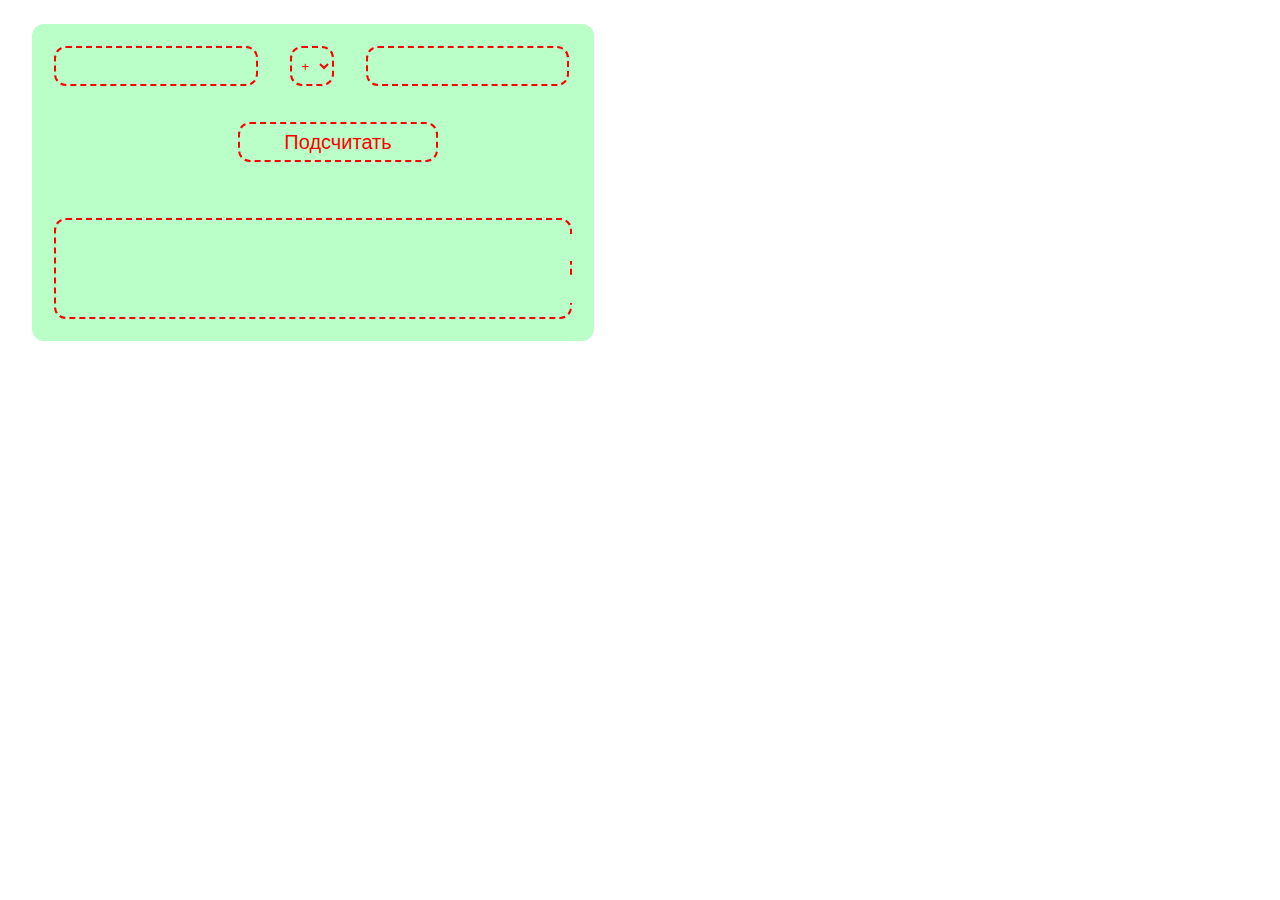
==== index.html @ 6189e380 "Added files" ====
<html>
    <head>
        <link rel="stylesheet" href="media/style.css">
        <script src="media/script.js"></script>
    </head>
    <body>
        <div class="background">
            <div class="clearfix">
                <input type="text" id="field1" class="singleStyle textInput">
                <select  class="singleStyle itemInRow" id="operation">
                    <option>+</option>
                    <option>-</option>
                    <option>*</option>
                    <option>/</option>
                </select>
                <input type="text" id="field2" class="singleStyle textInput">
            </div>
            <div class="boxForButton">
                <button  class="buttonItem singleStyle" onclick="buttonClick()">Подсчитать</button>
            </div>
            <div class="textArea singleStyle">
                <textarea class="invisArea" id="history"></textarea>
                <textarea class="invisArea" id="result"></textarea>
            </div>
        </div>
    </body>
</html>
---- media/style.css ----
.textInput{
    margin: 16px;
    font-size: 20px;
    width: 37%;
    height: 40px;
    float: left;
    padding-left: 12px;
    padding-right: 12px;
}

.singleStyle{
    border: red dashed 2px;
    color:red;
    background-color: rgb(186, 255, 200);
    border-radius: 12px;
}

.textArea{
    margin: 16px;
    padding: 6px;
}

.invisArea{
    border:none;
    background-color: rgb(186, 255, 200);
    width: 100%;
    font-size: 20px;
    height: 3%;
    margin: 8px;
    padding: 2px;
    resize: none;
}

.background{
    background-color: rgb(186, 255, 200);
    margin: 24px;
    width: 550px;
    border-radius: 12px;
    padding: 6px;
}

.clearfix::after{
    content: "";
    clear: both;
    display: table;

}

.itemInRow{
    float: left;
    margin: 16px;
    padding-left: 6px;
    padding-right: 6px;
    height: 40px;
}

.boxForButton{
    display: flex;
    width: 600px;
    height: 100px;
    justify-content: center;

}

.buttonItem{
    margin: 20px;
    padding-left: 6px;
    padding-right: 6px;
    font-size: 20px;
    justify-content: center;
    align-items: center;
    width: 200px;
    height: 40px;
    display: flex;
    flex-direction: column;
}

@media screen and (max-width: 550px){
    .background{
        width: 230px;
        height:300px;
    }
    .clearfix::after{
        justify-content: space-around;
        align-items: center;
        text-align: center;
        display: flex;
        flex-direction: column;
    }
    .textInput{
        display:flex;
        flex-direction: column;
        width:100%;
        height:12%;
        margin: 2px;
    }
    .itemInRow{
        margin-left:33%;
        width: 33%;
        height: 12%;
    }
    .boxForButton{
        width:100%;
        height: 15%;
    }
    .buttonItem{
        margin:2px;
        height:80%;
        width:70%;
    }
    .textArea{
        margin: 2px;
        padding: 10px;
    }
    .invisArea{
        height: 10%;
        margin:1px;
    }
}
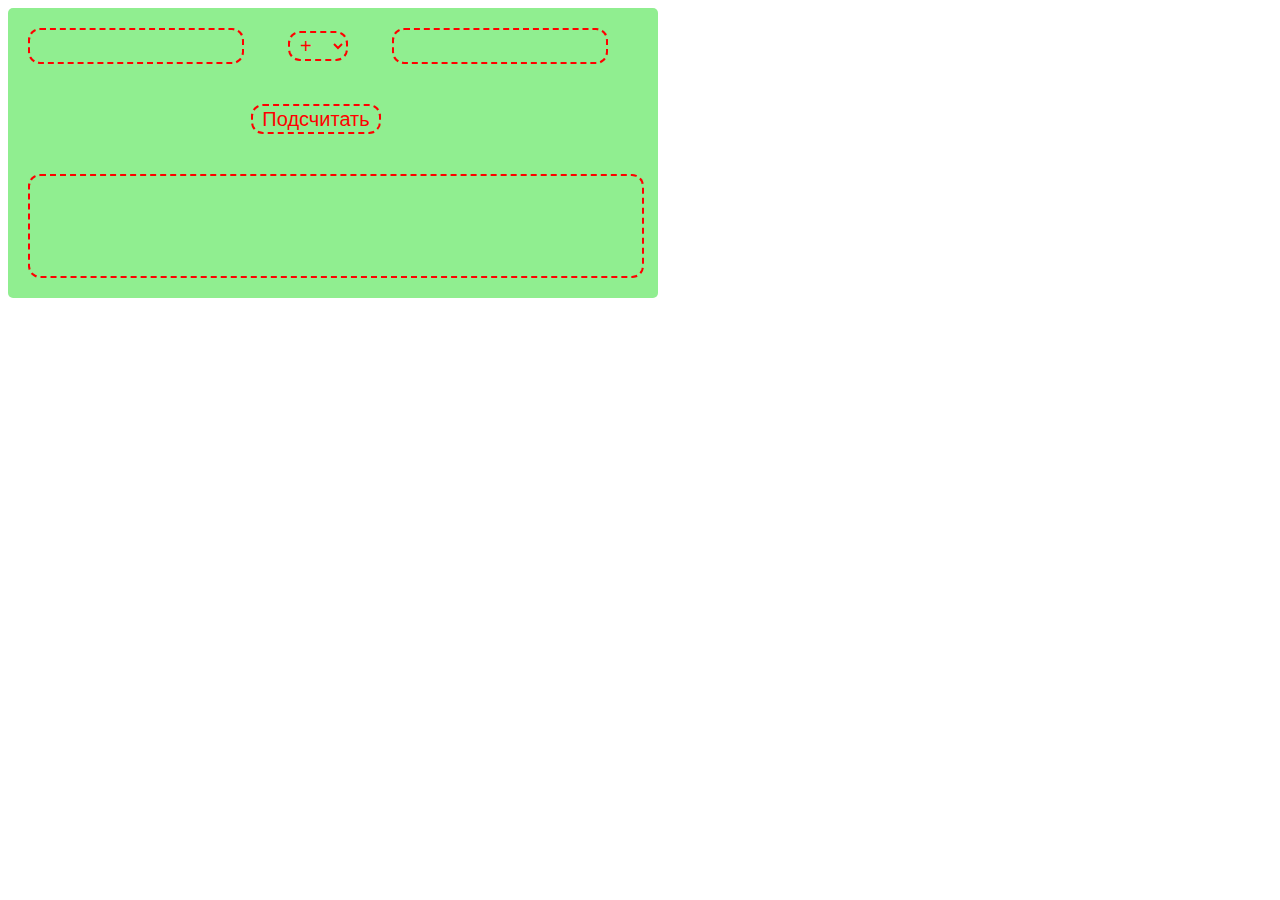
==== commit d5b3ae64: "Done" ====
--- a/index.html
+++ b/index.html
@@ -1,27 +1,37 @@
-<html>
-    <head>
-        <link rel="stylesheet" href="media/style.css">
-        <script src="media/script.js"></script>
-    </head>
-    <body>
-        <div class="background">
-            <div class="clearfix">
-                <input type="text" id="field1" class="singleStyle textInput">
-                <select  class="singleStyle itemInRow" id="operation">
-                    <option>+</option>
-                    <option>-</option>
-                    <option>*</option>
-                    <option>/</option>
-                </select>
-                <input type="text" id="field2" class="singleStyle textInput">
-            </div>
-            <div class="boxForButton">
-                <button  class="buttonItem singleStyle" onclick="buttonClick()">Подсчитать</button>
-            </div>
-            <div class="textArea singleStyle">
-                <textarea class="invisArea" id="history"></textarea>
-                <textarea class="invisArea" id="result"></textarea>
-            </div>
-        </div>
-    </body>
+<!doctype html>
+<html lang="">
+
+<head>
+    <meta charset="utf-8">
+    <meta name="viewport" content="width=device-width, initial-scale=1.0">
+    <link rel="stylesheet" type="text/css" href="calculator.css"/>
+    <title></title>
+</head>
+
+<body>
+<div class="background" >
+    <div>
+        <div class="clearfix">
+            <input type="text" id="num1" class="textinput sharedinput" onblur="validateInput(this)">
+            <select id="operator" class="selectinput sharedinput">
+                <option value="+">+</option>
+                <option value="-">-</option>
+                <option value="*">*</option>
+                <option value="/">/</option>
+            </select>
+            <input type="text" id="num2" class="textinput sharedinput" onblur="validateInput(this)">
+        </div>
+
+        <div>
+            <button onclick="calculate()" class="buttonItem my-button sharedinput">Подсчитать</button>
+            <div class="textArea sharedinput">
+                <span id="result"></span>
+            </div>
+        </div>
+    </div>
+</div>
+
+<script src="calculator.js"></script>
+</body>
+
 </html>--- a/calculator.css
+++ b/calculator.css
@@ -0,0 +1,115 @@
+.sharedinput{
+    margin: 20px;
+    padding-left: 6px;
+    padding-right: 6px;
+    border-radius: 12px;
+    font-size: 20px;
+    color: red;
+    height: 30px;
+    border: red dashed 2px;
+}
+.textinput {
+    flex-wrap: wrap;
+    width: 200px;
+    background-color:lightgreen;
+}
+
+.selectinput {
+    background-color:lightgreen;
+    width: 60px;
+}
+
+.buttonItem {
+    width: 200px;
+    height: 60px;
+}
+
+.textArea {
+    text-align: center;
+    font-size: 15px;
+    width: 600px;
+    height: 100px;
+}
+
+.background {
+    width: 650px;
+    display: flex;
+    border-radius: 5px;
+    background-color: lightgreen;
+    border-color: lightgreen;
+}
+
+.clearfix::after {
+    content: "";
+    clear: both;
+    display: table;
+}
+
+.itemInRow {
+    float: left;
+}
+
+.flex-container {
+    display: flex;
+    flex-direction: column;
+    justify-content: center;
+    align-items: center;
+}
+
+.history-container {
+    position: relative;
+    padding: 10px;
+}
+
+.history-container p {
+    font-weight: bold;
+    font-size: 14px;
+}
+
+.history-container #history {
+    position: absolute;
+    top: 30px;
+    color: #999;
+    font-size: 12px;
+}
+
+.my-button {
+    margin-left: 243px;
+    width: 130px;
+    background-color: lightgreen;
+    height: 30px
+}
+
+@media (max-width: 650px) {
+    .my-button{
+        width: 20%;
+        margin-left: 135px;
+        font-size:10px;
+    }
+    .clearfix {
+        width: 50%;
+        margin: 0 auto;
+    }
+
+    .textArea {
+        width: 30%;
+        margin: 0 auto;
+    }
+
+    .background {
+        width: 90%;
+        margin: 0 auto;
+    }
+
+    input[type="text"], select, button {
+        width: 100%;
+    }
+
+    p.history-item {
+        font-size: 12px;
+    }
+
+    input[type="text"].textinput {
+        width: 50%;
+    }
+}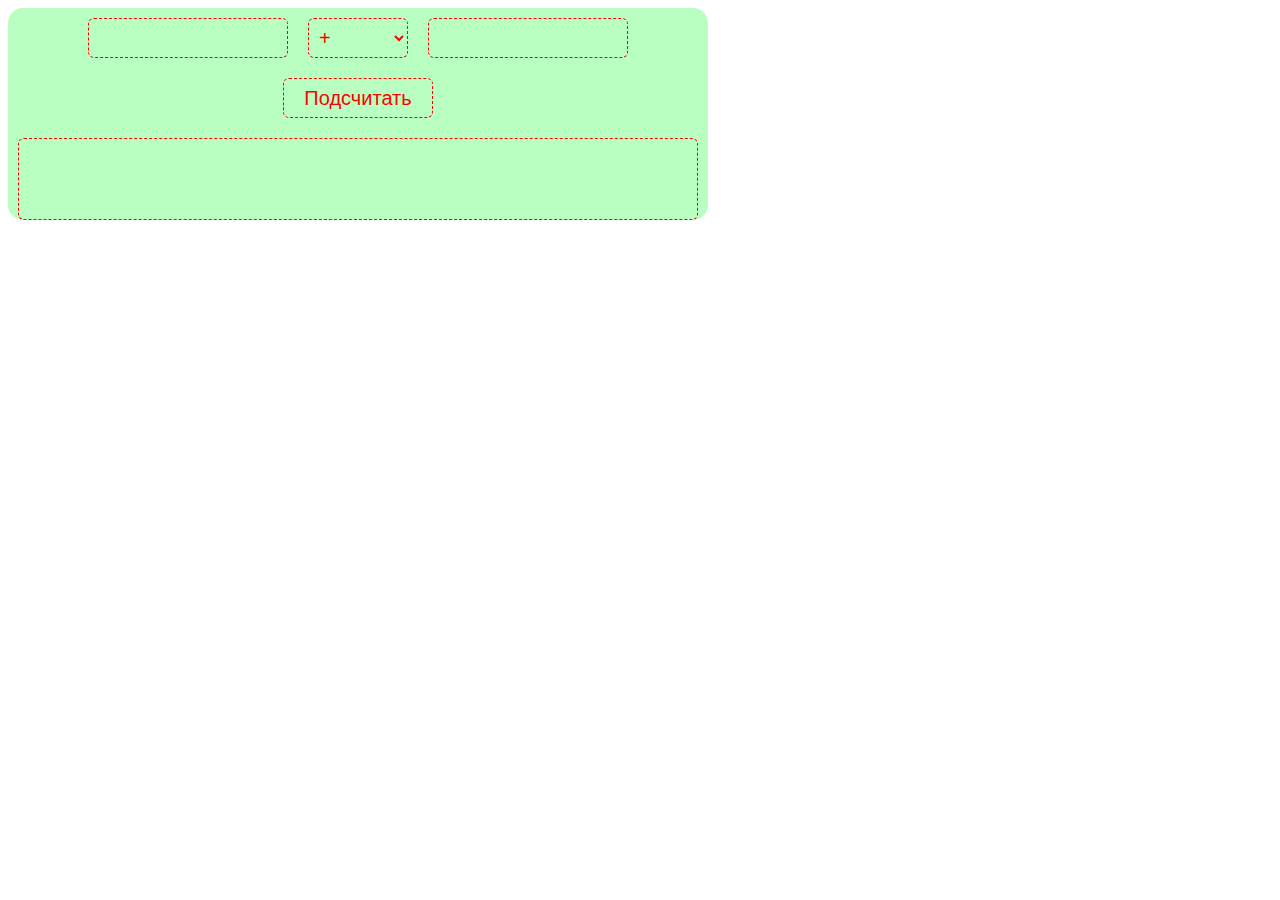
==== commit 10e4d024: "functional is done" ====
--- a/index.html
+++ b/index.html
@@ -1,37 +1,36 @@
-<!doctype html>
-<html lang="">
+<html>
 
 <head>
-    <meta charset="utf-8">
-    <meta name="viewport" content="width=device-width, initial-scale=1.0">
-    <link rel="stylesheet" type="text/css" href="calculator.css"/>
-    <title></title>
+    <link rel="stylesheet" href="media/style.css">
+    <script src="media/index.js"></script>
+    <title>websec-1</title>
 </head>
 
 <body>
-<div class="background" >
-    <div>
-        <div class="clearfix">
-            <input type="text" id="num1" class="textinput sharedinput" onblur="validateInput(this)">
-            <select id="operator" class="selectinput sharedinput">
-                <option value="+">+</option>
-                <option value="-">-</option>
-                <option value="*">*</option>
-                <option value="/">/</option>
+    <div class="background">
+        <div class="container">
+            <input type="text" class="baseStyle valueInput" id="field1" />
+            <select class="baseStyle selectInput" id="operation">
+                <option>+</option>
+                <option>-</option>
+                <option>*</option>
+                <option>/</option>
             </select>
-            <input type="text" id="num2" class="textinput sharedinput" onblur="validateInput(this)">
+            <input type="text" class="baseStyle valueInput" id="field2" />
         </div>
 
-        <div>
-            <button onclick="calculate()" class="buttonItem my-button sharedinput">Подсчитать</button>
-            <div class="textArea sharedinput">
-                <span id="result"></span>
-            </div>
+        <div class="container">
+            <button class="baseStyle buttonStyle" onClick="buttonClick()">Подсчитать</button>
         </div>
+
+        <div class="container verticalContainer baseStyle">
+            <p id = "prev_result"></p>
+            <p id = "result"></p>
+            <!-- <textarea class="textArea" id="prev_result"></textarea>
+            <textarea class="textArea" id="result"></textarea> -->
+        </div>
+
     </div>
-</div>
-
-<script src="calculator.js"></script>
 </body>
 
 </html>--- a/media/style.css
+++ b/media/style.css
@@ -0,0 +1,53 @@
+.background {
+    background-color: rgb(186, 255, 194);
+    border-radius: 15px;
+    max-width: 700px; 
+    /* min-width: min-content; */
+    width: 100%;
+}
+
+.container {
+    display: flex;
+    justify-content: center;
+    align-items: center;
+    flex-wrap: wrap;
+}
+
+.baseStyle {
+    margin: 10px;
+    padding: 0px 6px;
+    border-radius: 6px;
+    border: red dashed 1px;
+    font-size: 20px;
+    color: red;
+    background: none;
+}
+
+.selectInput {
+    width: 100px;
+    height: 40px;
+}
+
+.valueInput{
+    width: 200px;
+    height: 40px;
+}
+
+.buttonStyle{
+    width: 150px;
+    height: 40px;
+}
+
+.verticalContainer {
+    display: flex;
+    flex-direction: column; 
+    /* width: 100%;   */
+}
+
+.textArea {
+    width: 100%;
+    height: 30px;
+    resize: none;
+    background: none;
+    border: none;
+}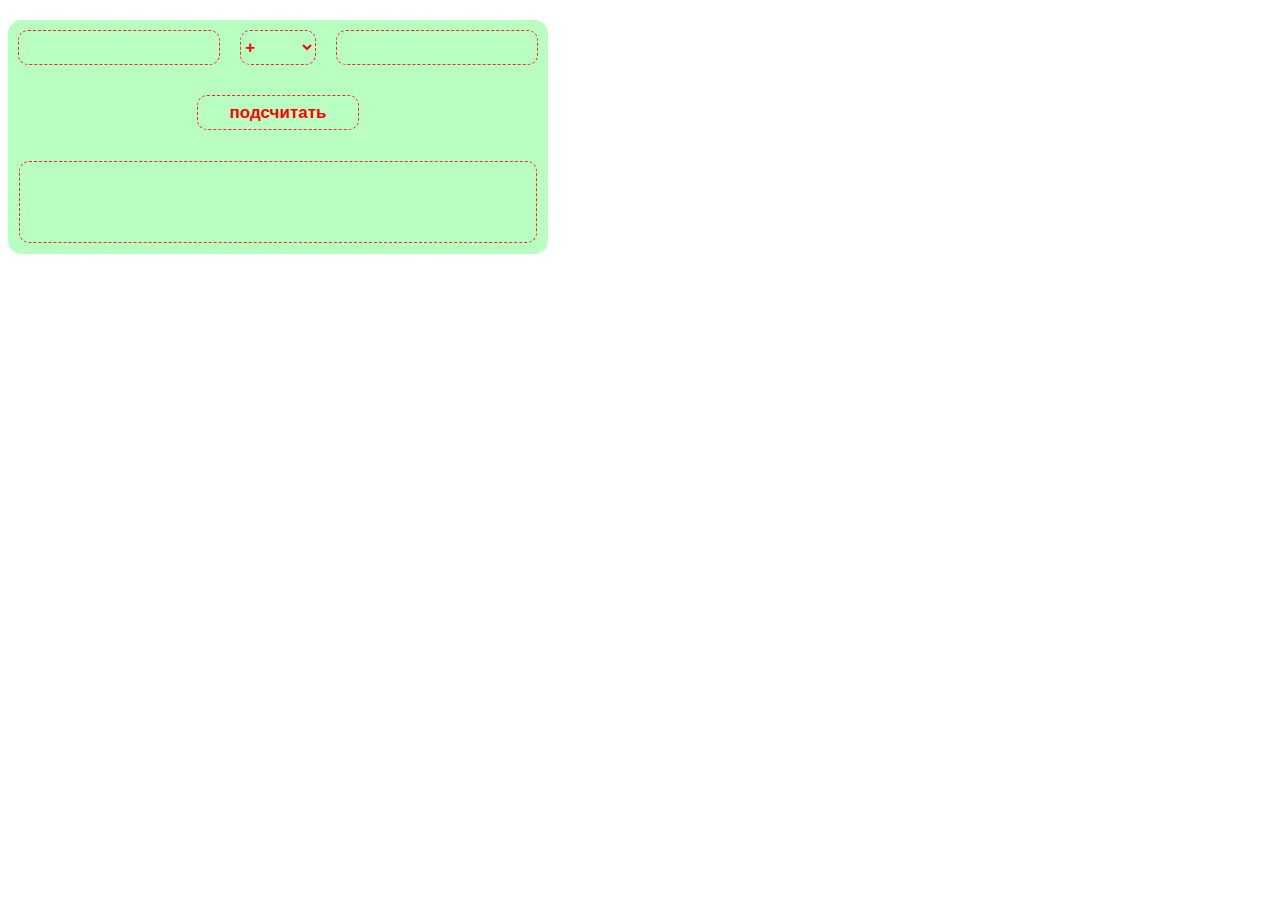
==== commit 5dcf2df7: "общий класс для стилей, проверка на ноль и корректность операции. todo: проверка на числа" ====
--- a/index.html
+++ b/index.html
@@ -1,36 +1,31 @@
 <html>
+    <head>
+        <title>Calculator</title>
+        <link rel="stylesheet" href="styles/style.css"/>
+        <script src="scripts/calculator.js"></script>
+    </head>
 
-<head>
-    <link rel="stylesheet" href="media/style.css">
-    <script src="media/index.js"></script>
-    <title>websec-1</title>
-</head>
-
-<body>
-    <div class="background">
-        <div class="container">
-            <input type="text" class="baseStyle valueInput" id="field1" />
-            <select class="baseStyle selectInput" id="operation">
-                <option>+</option>
-                <option>-</option>
-                <option>*</option>
-                <option>/</option>
-            </select>
-            <input type="text" class="baseStyle valueInput" id="field2" />
+    <body>
+        <div class="calculator">
+            <div class="row">
+                <input class="general-style" type="number" step="any" id="firstValue" required></input>
+                <select class="general-style" id="operation">
+                    <option>+</option>
+                    <option>-</option>
+                    <option>*</option>
+                    <option>/</option>
+                </select>
+                <input class="general-style" type="number" step="any" id="secondValue" required></input>
+            </div>
+            <div class="row">
+                <button class="general-style" onclick="calculate()" class="submit-button">подсчитать</button>
+            </div>
+            <div class="row">
+                <div class="output general-style">
+                    <textarea rows="1" readonly id="outputOld" class="history"></textarea>
+                    <textarea rows="1" oninput="auto_grow(this)" readonly id="outputNew" class="current"></textarea>
+                </div>
+            </div>
         </div>
-
-        <div class="container">
-            <button class="baseStyle buttonStyle" onClick="buttonClick()">Подсчитать</button>
-        </div>
-
-        <div class="container verticalContainer baseStyle">
-            <p id = "prev_result"></p>
-            <p id = "result"></p>
-            <!-- <textarea class="textArea" id="prev_result"></textarea>
-            <textarea class="textArea" id="result"></textarea> -->
-        </div>
-
-    </div>
-</body>
-
+    </body>
 </html>--- a/styles/style.css
+++ b/styles/style.css
@@ -0,0 +1,78 @@
+.general-style {
+    background-color: transparent;
+    border-radius: 10px;
+    border-width: 1;
+    border-style: dashed;
+    border-color: rgb(243,43,32);
+
+    color: red;
+    font-size: 17;
+    font-weight: bold;
+}
+
+.calculator {
+    background-color: rgb(186,255,194);
+    max-width: 540px;
+    border-radius:10pt;
+}
+
+.row {
+    display: flex;
+    justify-content: center;
+    align-items: center;
+    margin-top: 20px;
+    margin-bottom: 20px;
+
+}
+
+input {
+    height: 35;
+    width: 40%;
+    margin: 10px;
+    padding:10px;
+}
+
+select {
+    min-width: 50px;
+    width: 15%;
+    height: 35;
+    margin: 10px;
+}
+
+button {
+    min-height: 35;
+    width: 30%;
+
+    padding-left:20px;
+    padding-right: 20px;
+    padding: 5px;
+}
+
+.output
+{
+    width: 100%;
+    margin:2%;
+    padding: 10px;
+}
+
+textarea {
+    background-color: transparent;
+    border: 0;
+    overflow: hidden;
+    resize: none;
+    overflow-y: auto;
+
+    font-size:17;
+
+    color: red;
+    font-size: 17;
+    font-weight: bold;
+    text-align: left;
+    
+    width: 100%;
+    height: 30;
+}
+
+.history {
+    color: rgb(217,138,104);
+}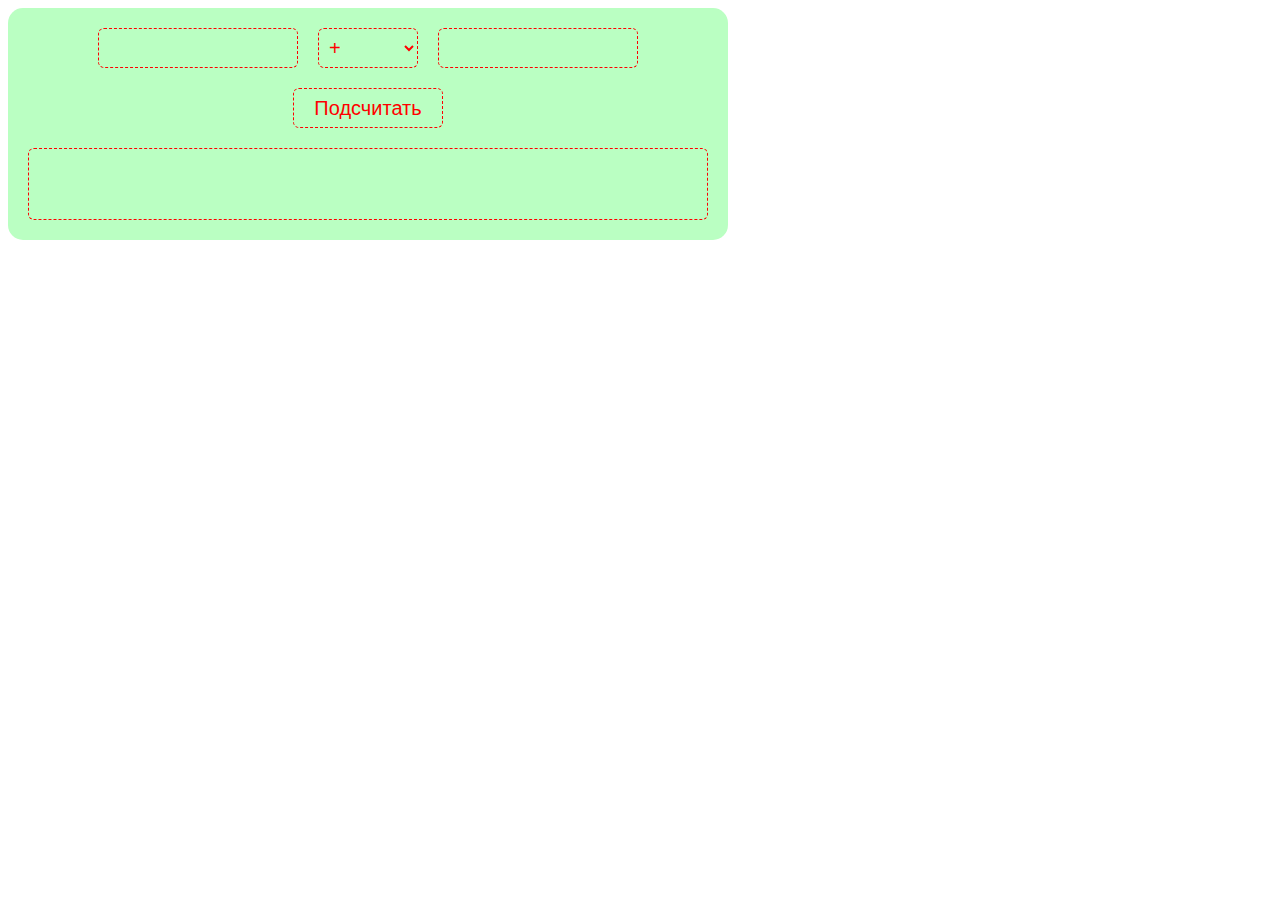
==== commit 2ad2e48f: "code cleanup" ====
--- a/index.html
+++ b/index.html
@@ -1,31 +1,34 @@
 <html>
-    <head>
-        <title>Calculator</title>
-        <link rel="stylesheet" href="styles/style.css"/>
-        <script src="scripts/calculator.js"></script>
-    </head>
 
-    <body>
-        <div class="calculator">
-            <div class="row">
-                <input class="general-style" type="number" step="any" id="firstValue" required></input>
-                <select class="general-style" id="operation">
-                    <option>+</option>
-                    <option>-</option>
-                    <option>*</option>
-                    <option>/</option>
-                </select>
-                <input class="general-style" type="number" step="any" id="secondValue" required></input>
-            </div>
-            <div class="row">
-                <button class="general-style" onclick="calculate()" class="submit-button">подсчитать</button>
-            </div>
-            <div class="row">
-                <div class="output general-style">
-                    <textarea rows="1" readonly id="outputOld" class="history"></textarea>
-                    <textarea rows="1" oninput="auto_grow(this)" readonly id="outputNew" class="current"></textarea>
-                </div>
-            </div>
+<head>
+    <link rel="stylesheet" href="media/style.css">
+    <script src="media/index.js"></script>
+    <title>websec-1</title>
+</head>
+
+<body>
+    <div class="background">
+        <div class="container">
+            <input type="text" class="baseStyle valueInput" id="field1" />
+            <select class="baseStyle selectInput" id="operation">
+                <option>+</option>
+                <option>-</option>
+                <option>*</option>
+                <option>/</option>
+            </select>
+            <input type="text" class="baseStyle valueInput" id="field2" />
         </div>
-    </body>
+
+        <div class="container">
+            <button class="baseStyle buttonStyle" onClick="buttonClick()">Подсчитать</button>
+        </div>
+
+        <div class="container left verticalContainer baseStyle">
+            <p class="results" id = "prev_result"></p>
+            <p class="results" id = "result"></p>
+        </div>
+
+    </div>
+</body>
+
 </html>--- a/media/style.css
+++ b/media/style.css
@@ -0,0 +1,56 @@
+.background {
+    background-color: rgb(186, 255, 194);
+    border-radius: 15px;
+    max-width: 700px; 
+    padding: 10px;
+}
+
+.container {
+    display: flex;
+    justify-content: center;
+    align-items: center;
+    flex-wrap: wrap;
+}
+
+.left {
+    align-items: start;
+}
+
+.baseStyle {
+    margin: 10px;
+    padding: 0px 6px;
+    border-radius: 6px;
+    border: red dashed 1px;
+    font-size: 20px;
+    color: red;
+    background: none;
+}
+
+.selectInput {
+    width: 100px;
+    height: 40px;
+}
+
+.valueInput{
+    width: 200px;
+    height: 40px;
+}
+
+.buttonStyle{
+    width: 150px;
+    height: 40px;
+}
+
+.verticalContainer {
+    display: flex;
+    flex-direction: column;
+    min-height: 70px;
+}
+
+.results {
+    margin: 5px;
+}
+
+.results:first-child {
+    opacity: 0.7;
+}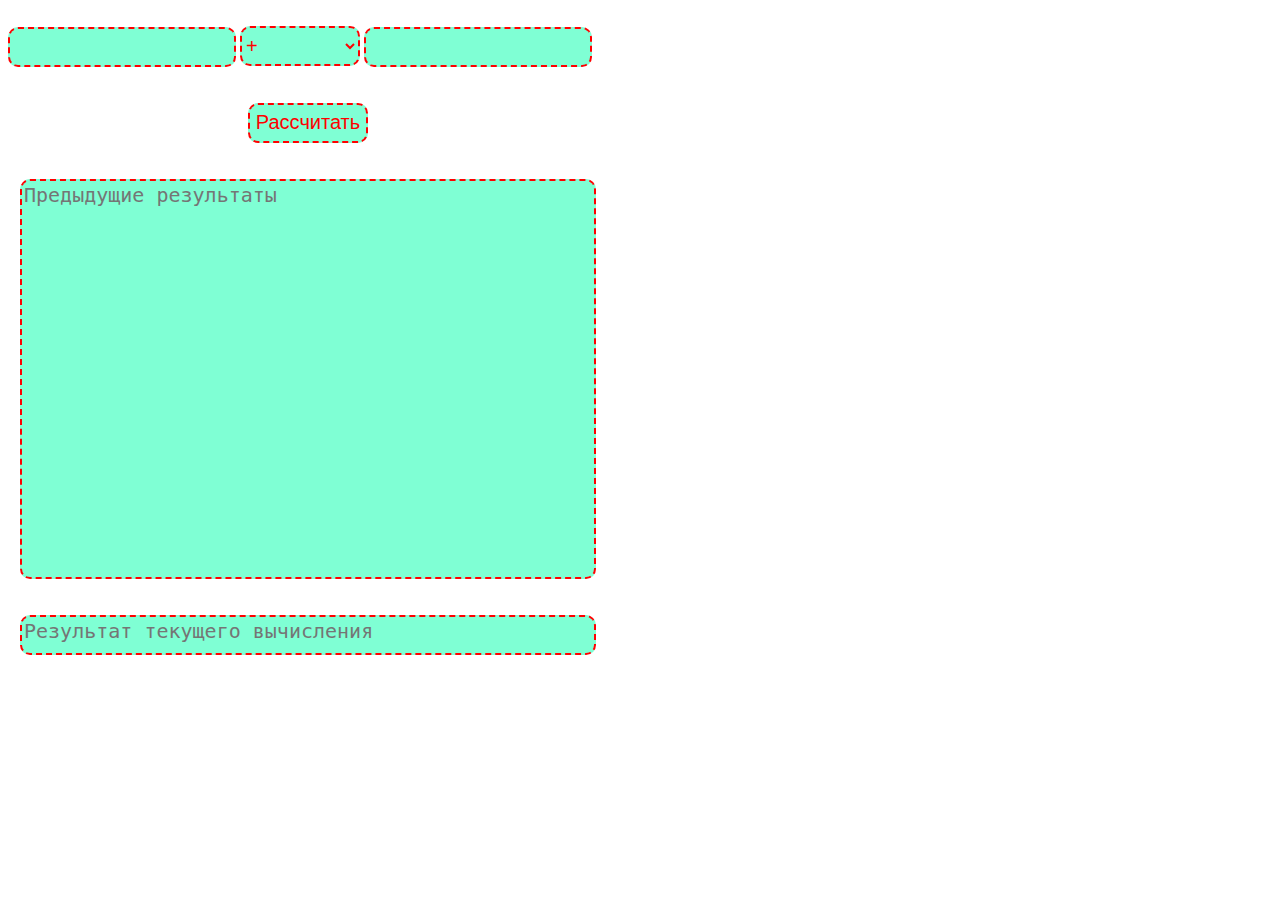
==== commit dfea4049: "Removed duplicate elements in classes" ====
--- a/index.html
+++ b/index.html
@@ -1,34 +1,30 @@
-<html>
-
-<head>
-    <link rel="stylesheet" href="media/style.css">
-    <script src="media/index.js"></script>
-    <title>websec-1</title>
-</head>
-
-<body>
-    <div class="background">
-        <div class="container">
-            <input type="text" class="baseStyle valueInput" id="field1" />
-            <select class="baseStyle selectInput" id="operation">
-                <option>+</option>
-                <option>-</option>
-                <option>*</option>
-                <option>/</option>
-            </select>
-            <input type="text" class="baseStyle valueInput" id="field2" />
-        </div>
-
-        <div class="container">
-            <button class="baseStyle buttonStyle" onClick="buttonClick()">Подсчитать</button>
-        </div>
-
-        <div class="container left verticalContainer baseStyle">
-            <p class="results" id = "prev_result"></p>
-            <p class="results" id = "result"></p>
-        </div>
-
-    </div>
-</body>
-
+<html>
+    <head>
+        <link rel="stylesheet" href="media/styles.css"/>
+        <script src="media/script.js"></script>
+    </head>
+    <body>
+        <div class="inputContainer">
+            <input type="Text" id="input1" class="inputField design"/>
+            <select id="operation" class="operationField design">
+                <option>+</option>
+                <option>-</option>
+                <option>*</option>
+                <option>/</option>
+            </select>
+            <input type="Text" id="input2" class="inputField design"/>
+        </div>
+
+        <div class="outputContainer">
+            <button id="equalButton" class="equalButton design" onClick="onButtonClick()">Рассчитать</button>
+        </div>
+        <div class="outputContainer">
+            <textarea id="output" class="outputField design" readonly placeholder="Предыдущие результаты"></textarea>
+        </div>
+        <div class="outputContainer">
+            <textarea id="resultLast" class="resultField design" readonly placeholder="Результат текущего вычисления"></textarea>
+        </div>
+        
+
+    </body>
 </html>--- a/media/styles.css
+++ b/media/styles.css
@@ -0,0 +1,106 @@
+.design
+{
+    background-color: aquamarine;
+    margin: 3% auto;
+    font-size: 15pt;
+    border-width: 2px;
+    border-color: red;
+    border-style: dashed;
+    border-radius: 10px;
+}
+
+.inputField 
+{
+    width: 38%;
+    min-width: 150px;
+    height: 40px;
+
+    color: red;
+    
+}
+
+.operationField 
+{
+    width: 20%;
+    min-width: 40px;
+    height: 40px;
+
+    color: red;
+}
+
+.equalButton 
+{
+    width: auto;
+    min-width: auto;
+    height: 40px;
+
+    color: red;
+}
+
+.inputContainer
+{
+    width: 100%;
+    max-width: 600px;
+}
+
+.inputContainer::after
+{
+    content: "";
+    clear: both;
+    display: block;
+    align-items: center;
+}
+
+.buttonContainer
+{
+    width: 100%;
+    max-width: 600px;
+
+    display: flex;
+    justify-items: center;
+    align-items: center;
+}
+
+.outputField 
+{
+    width: 96%;
+    min-width: 150px;
+    height: 400px;
+    resize: none;
+
+    color: rgb(75, 75, 75);
+}
+
+.resultField 
+{
+    width: 96%;
+    min-width: 150px;
+    height: 40px;
+    resize: none;
+    
+    color: red;
+}
+
+.outputContainer
+{
+    width: 100%;
+    max-width: 600px;
+    border-radius: 10px;
+
+    display: flex;
+    justify-items: center;
+    align-items: center;
+    resize: none;
+}
+
+
+
+@keyframes blink {
+    0%, 100% { border-style: dashed; border-color: red; }
+    50% { border-style: solid; border-color: red; }
+}
+
+
+.blinking {
+    animation: blink 1s infinite;
+}
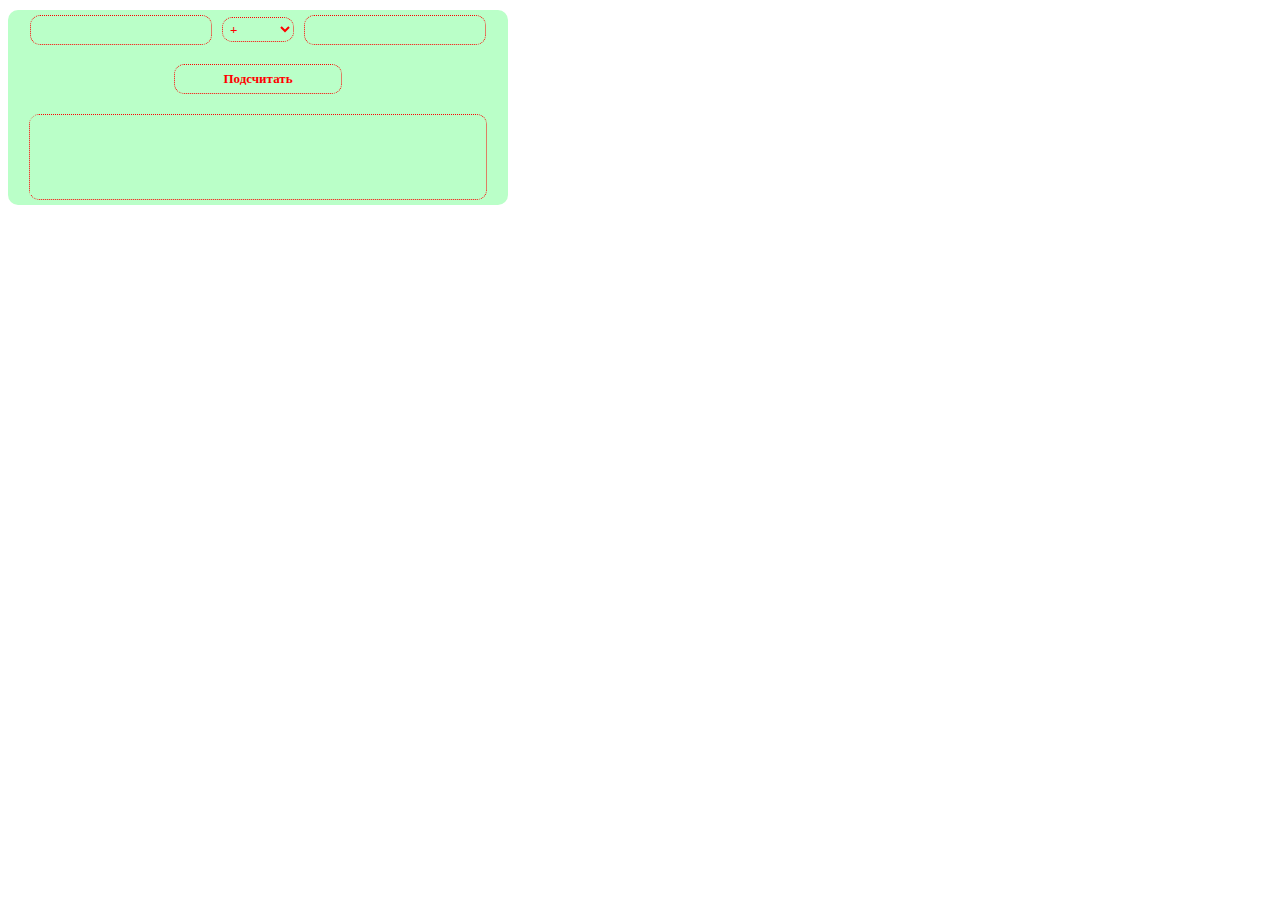
==== commit 08366b08: "add script" ====
--- a/index.html
+++ b/index.html
@@ -1,30 +1,34 @@
-<html>
-    <head>
-        <link rel="stylesheet" href="media/styles.css"/>
-        <script src="media/script.js"></script>
-    </head>
-    <body>
-        <div class="inputContainer">
-            <input type="Text" id="input1" class="inputField design"/>
-            <select id="operation" class="operationField design">
-                <option>+</option>
-                <option>-</option>
-                <option>*</option>
-                <option>/</option>
-            </select>
-            <input type="Text" id="input2" class="inputField design"/>
-        </div>
-
-        <div class="outputContainer">
-            <button id="equalButton" class="equalButton design" onClick="onButtonClick()">Рассчитать</button>
-        </div>
-        <div class="outputContainer">
-            <textarea id="output" class="outputField design" readonly placeholder="Предыдущие результаты"></textarea>
-        </div>
-        <div class="outputContainer">
-            <textarea id="resultLast" class="resultField design" readonly placeholder="Результат текущего вычисления"></textarea>
-        </div>
-        
-
-    </body>
+<!doctype html>
+<html>
+    <head>
+        <meta charset="utf-8">
+        <title>1st_lab_web</title>
+        <link rel="stylesheet" href="styles.css">
+        <script src="script.js"></script>
+    </head>
+
+    <body>
+        <div class="background_style">
+            <div class="block_style">
+                <input type = "text" id = "first_value" class="input_style">
+                <select id = "operation" class = "select_style">
+                    <option value="+" selected>+</option>
+                    <option value="-">-</option>
+                    <option value="*">*</option>
+                    <option value="/">/</option>
+                </select>
+                <input type = "text" id = "second_value" class="input_style">
+            </div>
+            <div class="block_style">
+                <button onclick="OnClickHandler()" class = "button_style">Подсчитать</button>
+            </div>
+            <div class="block_style">
+                <div class="output_style">
+                    <textarea disabled class="prev_res_output_style" id="prev_result" readonly> </textarea>
+                    <textarea disabled class="res_output_style" id="result" readonly> </textarea>
+                </div>
+            </div>
+        </div>
+    </body>
+
 </html>--- a/styles.css
+++ b/styles.css
@@ -0,0 +1,80 @@
+.background_style {
+    background-color: rgb(186,255,200);
+    border-radius: 10px;
+    width: 500px;
+    height: auto;
+}
+
+.block_style {
+    width: 96%;
+    margin: 2%; 
+    height: auto;
+    display: flex;
+    align-items: center;
+    justify-content: center;
+    background-color: rgb(186,255,200);
+}
+
+.input_style, .select_style, .button_style, .output_style, .prev_res_output_style,  .res_output_style{
+    font-family: 'Verdana', Times, sans-serif; 
+    font-size: small; 
+    background-color: rgb(186,255,200);
+    color: red;
+}
+
+.input_style, .select_style, .button_style, .output_style {
+    height: 100%;
+    margin: 1%;
+    border-radius: 10px;
+    border-width: 1.5px;
+    border-style: dotted;
+    border-color: red;
+    font-weight: bold;
+}
+
+.input_style {
+    width: 35%;
+    padding: 6px;
+}
+
+.select_style {
+    width: 15%;
+    padding: 3px;
+}
+
+.button_style{
+    width: 35%;
+    padding: 6px;
+}
+
+.prev_res_output_style, .res_output_style { 
+    width: 95%;
+    height: auto;
+    border-color: rgb(186,255,200);
+    resize: none;
+    text-align: left;
+}
+
+.prev_res_output_style {
+    opacity: 0.5;
+}
+
+.output_style {
+    width: 95%;
+}
+
+@media screen and (max-width:550px){ 
+    .background_style {
+        width: 100%;
+        min-width: 50px;
+        height: 260px;
+    }
+
+    .input_style {
+        width: 60%;
+    }
+    
+    .block_style {
+        flex-direction: column;
+    }
+ }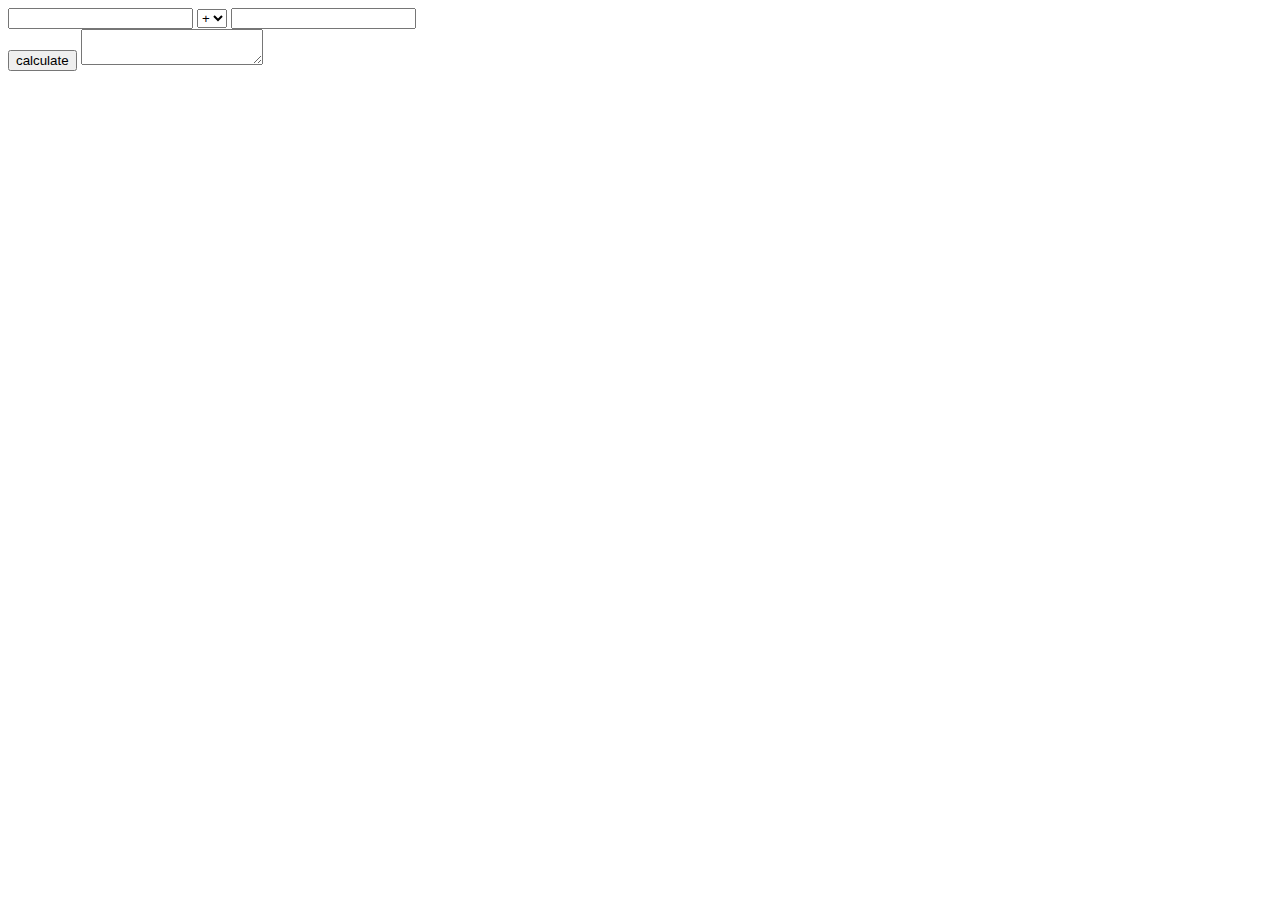
==== commit 0920210a: "Update index.html" ====
--- a/index.html
+++ b/index.html
@@ -1,34 +1,33 @@
-<!doctype html>
-<html>
-    <head>
-        <meta charset="utf-8">
-        <title>1st_lab_web</title>
-        <link rel="stylesheet" href="styles.css">
-        <script src="script.js"></script>
-    </head>
-
-    <body>
-        <div class="background_style">
-            <div class="block_style">
-                <input type = "text" id = "first_value" class="input_style">
-                <select id = "operation" class = "select_style">
-                    <option value="+" selected>+</option>
-                    <option value="-">-</option>
-                    <option value="*">*</option>
-                    <option value="/">/</option>
-                </select>
-                <input type = "text" id = "second_value" class="input_style">
-            </div>
-            <div class="block_style">
-                <button onclick="OnClickHandler()" class = "button_style">Подсчитать</button>
-            </div>
-            <div class="block_style">
-                <div class="output_style">
-                    <textarea disabled class="prev_res_output_style" id="prev_result" readonly> </textarea>
-                    <textarea disabled class="res_output_style" id="result" readonly> </textarea>
-                </div>
-            </div>
-        </div>
-    </body>
-
-</html>+<html>
+    <head>
+        <link rel="stylesheet" href ="styles.css">
+        <script type = "text/javascript" src = "script.js"></script>
+    </head>
+</html>
+
+<body class = "body color border">
+    
+    <div class="row center color">
+    
+        <input type="text" id="left" class = "input_field color border center" required />
+        
+        <select id="select" class = "select_field color border">
+
+            <option value ="sum">+</option>
+
+            <option value ="diff">-</option>
+
+            <option value ="mul">*</option>
+
+            <option value ="div">/</option>
+
+        </select>
+
+        <input type="text" id="right" class = "input_field color border center" required />
+    
+    </div>
+
+    <button class ="row button color border" id="button" onClick="button_Click();">calculate</button>
+
+    <textarea class = "row result center color border" id="results"></textarea>
+</body>
